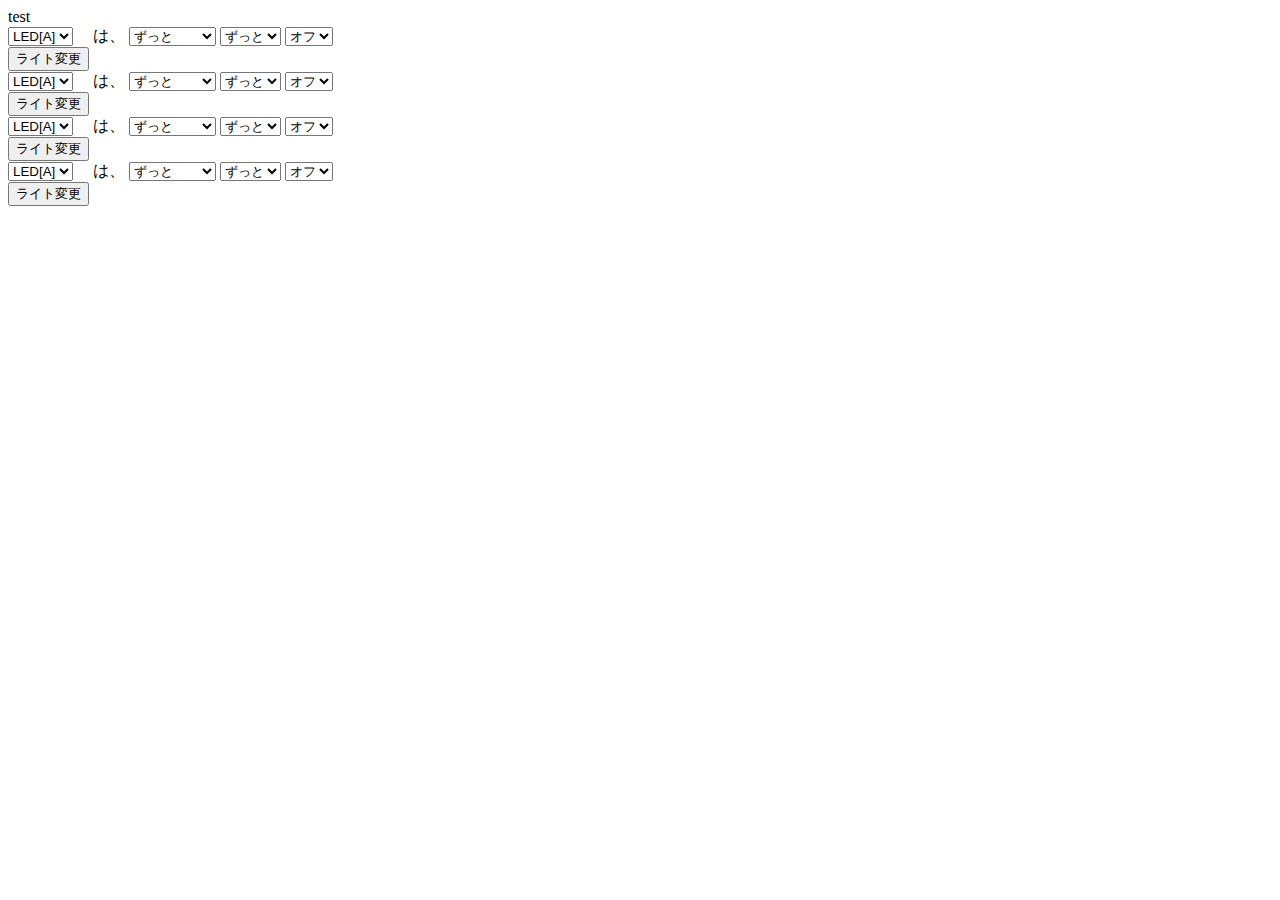
==== index.html @ c1d08ac6 "尾崎さんチェック用のプロトタイプ" ====
<!DOCTYPE html>
<html lang="ja">
<head>
    <meta charset="UTF-8">
    <title>god flag Practice</title>
</head>

<body>
test

<form name="form1" class="term1" action="">
	<select name="which_led">
		<option value="led_a">LED[A]</option>
		<option value="led_b">LED[B]</option>
		<option value="led_c">LED[C]</option>
		<option value="led_d">LED[D]</option>
		<option value="led_e">LED[E]</option>
	</select>
　は、
	<select name="how_often_bunbo">
		<option value="always">ずっと</option>
		<option value="2">２回のうち</option>
		<option value="3">３回のうち</option>
		<option value="4">４回のうち</option>
		<option value="5">５回のうち</option>
		<option value="6">６回のうち</option>
	</select>

	<select name="how_often_bunbo">
		<option value="always">ずっと</option>
		<option value="2">１回</option>
		<option value="3">２回</option>
		<option value="4">３回</option>
		<option value="5">４回</option>
		<option value="6">５回</option>
	</select>

	<select name="how_often_bunbo">
		<option value="off">オフ</option>
		<option value="blue">青</option>
		<option value="red">赤</option>
		<option value="yellow">黄色</option>
		<option value="green">緑色</option>
		<option value="skyblue">水色</option>
		<option value="white">白</option>
	</select>
</form>
	<input type="button" value="ライト変更" onclick="onButtonClick();" />
</form><br>

<form name="form1" class="term1" action="">
	<select name="which_led">
		<option value="led_a">LED[A]</option>
		<option value="led_b">LED[B]</option>
		<option value="led_c">LED[C]</option>
		<option value="led_d">LED[D]</option>
		<option value="led_e">LED[E]</option>
	</select>
　は、
	<select name="how_often_bunbo">
		<option value="always">ずっと</option>
		<option value="2">２回のうち</option>
		<option value="3">３回のうち</option>
		<option value="4">４回のうち</option>
		<option value="5">５回のうち</option>
		<option value="6">６回のうち</option>
	</select>

	<select name="how_often_bunbo">
		<option value="always">ずっと</option>
		<option value="2">１回</option>
		<option value="3">２回</option>
		<option value="4">３回</option>
		<option value="5">４回</option>
		<option value="6">５回</option>
	</select>

	<select name="how_often_bunbo">
		<option value="off">オフ</option>
		<option value="blue">青</option>
		<option value="red">赤</option>
		<option value="yellow">黄色</option>
		<option value="green">緑色</option>
		<option value="skyblue">水色</option>
		<option value="white">白</option>
	</select>
</form>
	<input type="button" value="ライト変更" onclick="onButtonClick();" />
</form><br>


<form name="form1" class="term1" action="">
	<select name="which_led">
		<option value="led_a">LED[A]</option>
		<option value="led_b">LED[B]</option>
		<option value="led_c">LED[C]</option>
		<option value="led_d">LED[D]</option>
		<option value="led_e">LED[E]</option>
	</select>
　は、
	<select name="how_often_bunbo">
		<option value="always">ずっと</option>
		<option value="2">２回のうち</option>
		<option value="3">３回のうち</option>
		<option value="4">４回のうち</option>
		<option value="5">５回のうち</option>
		<option value="6">６回のうち</option>
	</select>

	<select name="how_often_bunbo">
		<option value="always">ずっと</option>
		<option value="2">１回</option>
		<option value="3">２回</option>
		<option value="4">３回</option>
		<option value="5">４回</option>
		<option value="6">５回</option>
	</select>

	<select name="how_often_bunbo">
		<option value="off">オフ</option>
		<option value="blue">青</option>
		<option value="red">赤</option>
		<option value="yellow">黄色</option>
		<option value="green">緑色</option>
		<option value="skyblue">水色</option>
		<option value="white">白</option>
	</select>
</form>
	<input type="button" value="ライト変更" onclick="onButtonClick();" />
</form><br>


<form name="form1" class="term1" action="">
	<select name="which_led">
		<option value="led_a">LED[A]</option>
		<option value="led_b">LED[B]</option>
		<option value="led_c">LED[C]</option>
		<option value="led_d">LED[D]</option>
		<option value="led_e">LED[E]</option>
	</select>
　は、
	<select name="how_often_bunbo">
		<option value="always">ずっと</option>
		<option value="2">２回のうち</option>
		<option value="3">３回のうち</option>
		<option value="4">４回のうち</option>
		<option value="5">５回のうち</option>
		<option value="6">６回のうち</option>
	</select>

	<select name="how_often_bunbo">
		<option value="always">ずっと</option>
		<option value="2">１回</option>
		<option value="3">２回</option>
		<option value="4">３回</option>
		<option value="5">４回</option>
		<option value="6">５回</option>
	</select>

	<select name="how_often_bunbo">
		<option value="off">オフ</option>
		<option value="blue">青</option>
		<option value="red">赤</option>
		<option value="yellow">黄色</option>
		<option value="green">緑色</option>
		<option value="skyblue">水色</option>
		<option value="white">白</option>
	</select>
</form>
	<input type="button" value="ライト変更" onclick="onButtonClick();" />
</form><br>

  <div id="stage"></div>
  <script src="./assets/vue.js"></script>
  <script src='./assets/three.min.js'></script>
  <script src='./assets/OrbitControls.js'></script>
  <script src='./assets/script.js'></script>
</body>

</html>
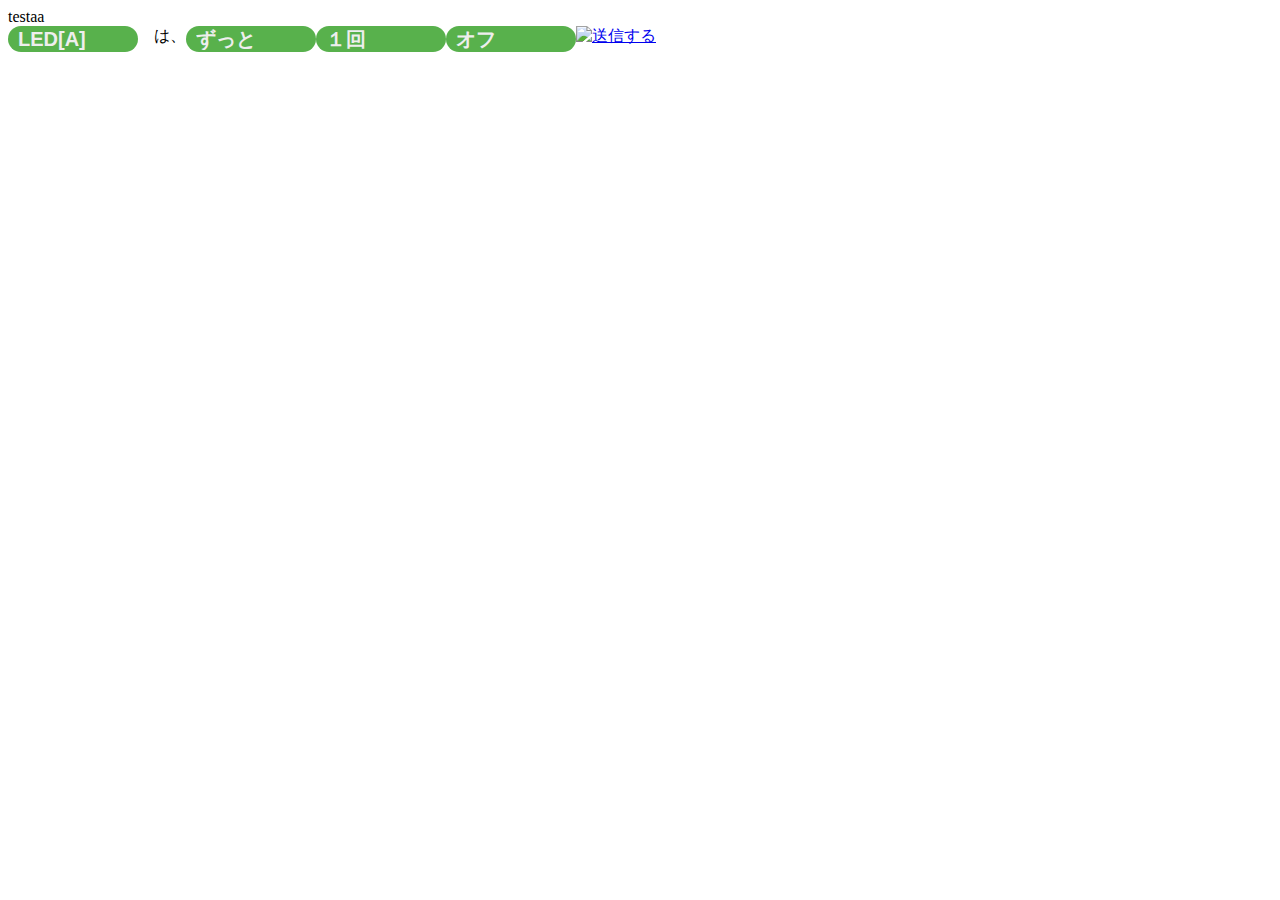
==== commit e73ba03e: "尾崎様" ====
--- a/index.html
+++ b/index.html
@@ -3,12 +3,60 @@
 <head>
     <meta charset="UTF-8">
     <title>god flag Practice</title>
+		<style type="text/css">
+		input, button, textarea, select {
+			-webkit-appearance: none;
+			-moz-appearance: none;
+			appearance: none;
+			outline: none;
+		}
+
+
+
+		.box_selection select {
+		 border: 0;
+		 color: #EEE;
+		 background: transparent;
+		 font-size: 20px;
+		 font-weight: bold;
+		 padding: 2px 10px;
+		 // width: 128px;
+		 // *width: 100px;
+		 width: 138px;
+		 *width: 130px;
+		 *background: #58B14C;
+		 -webkit-appearance: none;
+		}
+
+		.box_selection {
+		 overflow:hidden;
+		 width:130px;
+		 -moz-border-radius: 15px 15px 15px 15px;
+		 -webkit-border-radius: 15px 15px 15px 15px;
+		 border-radius: 15px 15px 15px 15px;
+		 // box-shadow: 1px 1px 11px #330033;
+		 background: #58B14C url("http://i62.tinypic.com/15xvbd5.png") no-repeat scroll 100px center;
+		}
+
+		.form_container {
+			display:flex;
+		}
+
+
+
+
+		</style>
+
+
 </head>
 
 <body>
-test
+testaa
 
-<form name="form1" class="term1" action="">
+
+<form id="term1">
+<div class="form_container">
+<div class="box_selection">
 	<select name="which_led">
 		<option value="led_a">LED[A]</option>
 		<option value="led_b">LED[B]</option>
@@ -16,8 +64,10 @@
 		<option value="led_d">LED[D]</option>
 		<option value="led_e">LED[E]</option>
 	</select>
+</div>
 　は、
-	<select name="how_often_bunbo">
+<div class="box_selection">
+	<select class="how_often_bunbo" name="how_often_bunbo">
 		<option value="always">ずっと</option>
 		<option value="2">２回のうち</option>
 		<option value="3">３回のうち</option>
@@ -25,17 +75,20 @@
 		<option value="5">５回のうち</option>
 		<option value="6">６回のうち</option>
 	</select>
+</div>
 
-	<select name="how_often_bunbo">
-		<option value="always">ずっと</option>
-		<option value="2">１回</option>
-		<option value="3">２回</option>
-		<option value="4">３回</option>
-		<option value="5">４回</option>
-		<option value="6">５回</option>
+<div class="box_selection">
+	<select class="how_often_bunshi" name="how_often_bunshi">
+		<option value="1">１回</option>
+		<option value="2">２回</option>
+		<option value="3">３回</option>
+		<option value="4">４回</option>
+		<option value="5">５回</option>
 	</select>
+</div>
 
-	<select name="how_often_bunbo">
+<div class="box_selection">
+	<select class="led_color" name="led_color">
 		<option value="off">オフ</option>
 		<option value="blue">青</option>
 		<option value="red">赤</option>
@@ -44,133 +97,18 @@
 		<option value="skyblue">水色</option>
 		<option value="white">白</option>
 	</select>
+</div>
+
+<a href="#"><img id="exe_btn" src="./img/button.gif" alt="送信する"></a>
+<!-- <input id="exe_btn" type="image" src="./img/button.gif"> -->
+
 </form>
-	<input type="button" value="ライト変更" onclick="onButtonClick();" />
-</form><br>
-
-<form name="form1" class="term1" action="">
-	<select name="which_led">
-		<option value="led_a">LED[A]</option>
-		<option value="led_b">LED[B]</option>
-		<option value="led_c">LED[C]</option>
-		<option value="led_d">LED[D]</option>
-		<option value="led_e">LED[E]</option>
-	</select>
-　は、
-	<select name="how_often_bunbo">
-		<option value="always">ずっと</option>
-		<option value="2">２回のうち</option>
-		<option value="3">３回のうち</option>
-		<option value="4">４回のうち</option>
-		<option value="5">５回のうち</option>
-		<option value="6">６回のうち</option>
-	</select>
-
-	<select name="how_often_bunbo">
-		<option value="always">ずっと</option>
-		<option value="2">１回</option>
-		<option value="3">２回</option>
-		<option value="4">３回</option>
-		<option value="5">４回</option>
-		<option value="6">５回</option>
-	</select>
-
-	<select name="how_often_bunbo">
-		<option value="off">オフ</option>
-		<option value="blue">青</option>
-		<option value="red">赤</option>
-		<option value="yellow">黄色</option>
-		<option value="green">緑色</option>
-		<option value="skyblue">水色</option>
-		<option value="white">白</option>
-	</select>
-</form>
-	<input type="button" value="ライト変更" onclick="onButtonClick();" />
-</form><br>
 
 
-<form name="form1" class="term1" action="">
-	<select name="which_led">
-		<option value="led_a">LED[A]</option>
-		<option value="led_b">LED[B]</option>
-		<option value="led_c">LED[C]</option>
-		<option value="led_d">LED[D]</option>
-		<option value="led_e">LED[E]</option>
-	</select>
-　は、
-	<select name="how_often_bunbo">
-		<option value="always">ずっと</option>
-		<option value="2">２回のうち</option>
-		<option value="3">３回のうち</option>
-		<option value="4">４回のうち</option>
-		<option value="5">５回のうち</option>
-		<option value="6">６回のうち</option>
-	</select>
-
-	<select name="how_often_bunbo">
-		<option value="always">ずっと</option>
-		<option value="2">１回</option>
-		<option value="3">２回</option>
-		<option value="4">３回</option>
-		<option value="5">４回</option>
-		<option value="6">５回</option>
-	</select>
-
-	<select name="how_often_bunbo">
-		<option value="off">オフ</option>
-		<option value="blue">青</option>
-		<option value="red">赤</option>
-		<option value="yellow">黄色</option>
-		<option value="green">緑色</option>
-		<option value="skyblue">水色</option>
-		<option value="white">白</option>
-	</select>
-</form>
-	<input type="button" value="ライト変更" onclick="onButtonClick();" />
-</form><br>
-
-
-<form name="form1" class="term1" action="">
-	<select name="which_led">
-		<option value="led_a">LED[A]</option>
-		<option value="led_b">LED[B]</option>
-		<option value="led_c">LED[C]</option>
-		<option value="led_d">LED[D]</option>
-		<option value="led_e">LED[E]</option>
-	</select>
-　は、
-	<select name="how_often_bunbo">
-		<option value="always">ずっと</option>
-		<option value="2">２回のうち</option>
-		<option value="3">３回のうち</option>
-		<option value="4">４回のうち</option>
-		<option value="5">５回のうち</option>
-		<option value="6">６回のうち</option>
-	</select>
-
-	<select name="how_often_bunbo">
-		<option value="always">ずっと</option>
-		<option value="2">１回</option>
-		<option value="3">２回</option>
-		<option value="4">３回</option>
-		<option value="5">４回</option>
-		<option value="6">５回</option>
-	</select>
-
-	<select name="how_often_bunbo">
-		<option value="off">オフ</option>
-		<option value="blue">青</option>
-		<option value="red">赤</option>
-		<option value="yellow">黄色</option>
-		<option value="green">緑色</option>
-		<option value="skyblue">水色</option>
-		<option value="white">白</option>
-	</select>
-</form>
-	<input type="button" value="ライト変更" onclick="onButtonClick();" />
-</form><br>
+</div>
 
   <div id="stage"></div>
+	<script src="./assets/jquery-3.2.1.min.js"></script>
   <script src="./assets/vue.js"></script>
   <script src='./assets/three.min.js'></script>
   <script src='./assets/OrbitControls.js'></script>
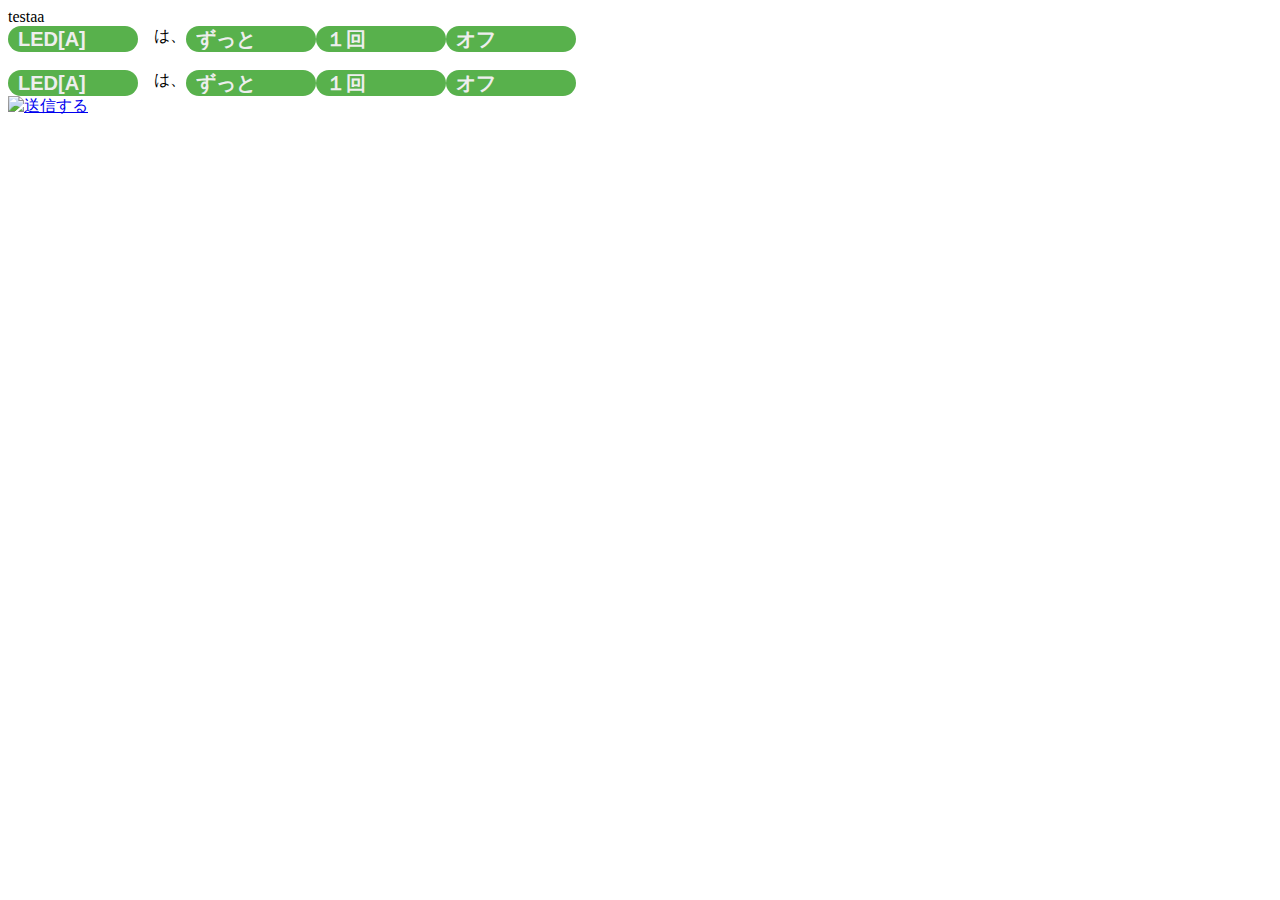
==== commit bfeb2c4f: "少し進展" ====
--- a/index.html
+++ b/index.html
@@ -54,58 +54,105 @@
 testaa
 
 
-<form id="term1">
-<div class="form_container">
-<div class="box_selection">
-	<select name="which_led">
-		<option value="led_a">LED[A]</option>
-		<option value="led_b">LED[B]</option>
-		<option value="led_c">LED[C]</option>
-		<option value="led_d">LED[D]</option>
-		<option value="led_e">LED[E]</option>
-	</select>
-</div>
+<div id="term1" class="form_container">
+	<div class="box_selection">
+		<select class="which_led" name="which_led">
+			<option value="led_a">LED[A]</option>
+			<option value="led_b">LED[B]</option>
+			<option value="led_c">LED[C]</option>
+			<option value="led_d">LED[D]</option>
+			<option value="led_e">LED[E]</option>
+		</select>
+	</div>
 　は、
-<div class="box_selection">
-	<select class="how_often_bunbo" name="how_often_bunbo">
-		<option value="always">ずっと</option>
-		<option value="2">２回のうち</option>
-		<option value="3">３回のうち</option>
-		<option value="4">４回のうち</option>
-		<option value="5">５回のうち</option>
-		<option value="6">６回のうち</option>
-	</select>
+	<div class="box_selection">
+		<select class="how_often_bunbo" name="how_often_bunbo">
+			<option value="always">ずっと</option>
+			<option value="2">２回のうち</option>
+			<option value="3">３回のうち</option>
+			<option value="4">４回のうち</option>
+			<option value="5">５回のうち</option>
+			<option value="6">６回のうち</option>
+		</select>
+	</div>
+
+	<div class="box_selection">
+		<select class="how_often_bunshi" name="how_often_bunshi">
+			<option value="1">１回</option>
+			<option value="2">２回</option>
+			<option value="3">３回</option>
+			<option value="4">４回</option>
+			<option value="5">５回</option>
+		</select>
+	</div>
+
+	<div class="box_selection">
+		<select class="led_color" name="led_color">
+			<option value="off">オフ</option>
+			<option value="blue">青</option>
+			<option value="red">赤</option>
+			<option value="yellow">黄色</option>
+			<option value="green">緑色</option>
+			<option value="skyblue">水色</option>
+			<option value="white">白</option>
+		</select>
+	</div>
 </div>
 
-<div class="box_selection">
-	<select class="how_often_bunshi" name="how_often_bunshi">
-		<option value="1">１回</option>
-		<option value="2">２回</option>
-		<option value="3">３回</option>
-		<option value="4">４回</option>
-		<option value="5">５回</option>
-	</select>
-</div>
+<br/>
 
-<div class="box_selection">
-	<select class="led_color" name="led_color">
-		<option value="off">オフ</option>
-		<option value="blue">青</option>
-		<option value="red">赤</option>
-		<option value="yellow">黄色</option>
-		<option value="green">緑色</option>
-		<option value="skyblue">水色</option>
-		<option value="white">白</option>
-	</select>
+<div id="term2" class="form_container">
+	<div class="box_selection">
+		<select class="which_led" name="which_led">
+			<option value="led_a">LED[A]</option>
+			<option value="led_b">LED[B]</option>
+			<option value="led_c">LED[C]</option>
+			<option value="led_d">LED[D]</option>
+			<option value="led_e">LED[E]</option>
+		</select>
+	</div>
+　は、
+	<div class="box_selection">
+		<select class="how_often_bunbo" name="how_often_bunbo">
+			<option value="always">ずっと</option>
+			<option value="2">２回のうち</option>
+			<option value="3">３回のうち</option>
+			<option value="4">４回のうち</option>
+			<option value="5">５回のうち</option>
+			<option value="6">６回のうち</option>
+		</select>
+	</div>
+
+	<div class="box_selection">
+		<select class="how_often_bunshi" name="how_often_bunshi">
+			<option value="1">１回</option>
+			<option value="2">２回</option>
+			<option value="3">３回</option>
+			<option value="4">４回</option>
+			<option value="5">５回</option>
+		</select>
+	</div>
+
+	<div class="box_selection">
+		<select class="led_color" name="led_color">
+			<option value="off">オフ</option>
+			<option value="blue">青</option>
+			<option value="red">赤</option>
+			<option value="yellow">黄色</option>
+			<option value="green">緑色</option>
+			<option value="skyblue">水色</option>
+			<option value="white">白</option>
+		</select>
+	</div>
 </div>
 
 <a href="#"><img id="exe_btn" src="./img/button.gif" alt="送信する"></a>
 <!-- <input id="exe_btn" type="image" src="./img/button.gif"> -->
 
-</form>
 
 
-</div>
+
+
 
   <div id="stage"></div>
 	<script src="./assets/jquery-3.2.1.min.js"></script>
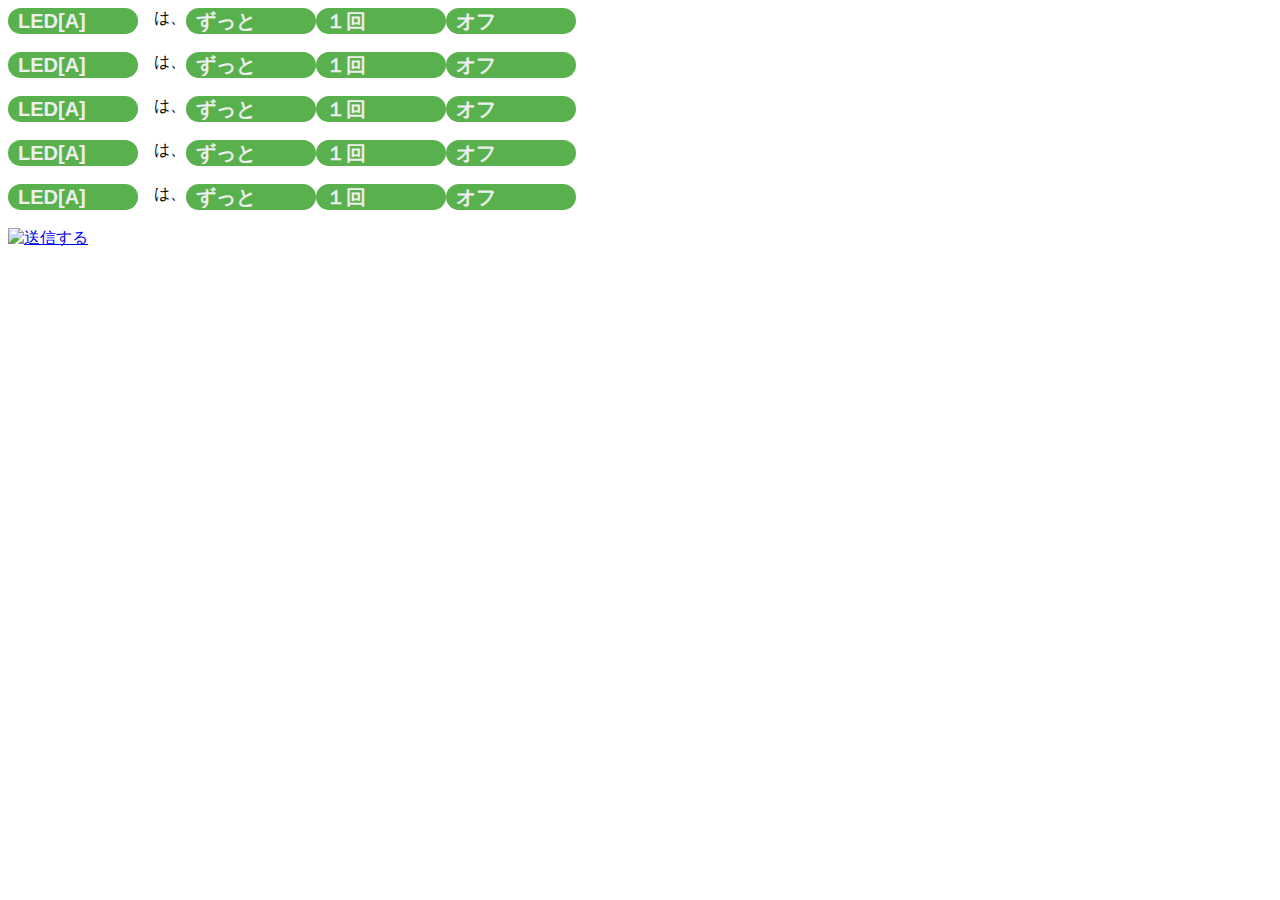
==== commit e3a32462: "とりあえず遊べるようになった" ====
--- a/index.html
+++ b/index.html
@@ -42,52 +42,51 @@
 			display:flex;
 		}
 
-
-
-
 		</style>
 
 
 </head>
 
 <body>
-testaa
-
+
+<!-- ここに描画される -->
+<div id="stage"></div>
+<!-- ここまで -->
 
 <div id="term1" class="form_container">
 	<div class="box_selection">
 		<select class="which_led" name="which_led">
-			<option value="led_a">LED[A]</option>
-			<option value="led_b">LED[B]</option>
-			<option value="led_c">LED[C]</option>
-			<option value="led_d">LED[D]</option>
-			<option value="led_e">LED[E]</option>
-		</select>
-	</div>
-　は、
-	<div class="box_selection">
-		<select class="how_often_bunbo" name="how_often_bunbo">
-			<option value="always">ずっと</option>
-			<option value="2">２回のうち</option>
-			<option value="3">３回のうち</option>
-			<option value="4">４回のうち</option>
-			<option value="5">５回のうち</option>
-			<option value="6">６回のうち</option>
-		</select>
-	</div>
-
-	<div class="box_selection">
-		<select class="how_often_bunshi" name="how_often_bunshi">
-			<option value="1">１回</option>
-			<option value="2">２回</option>
-			<option value="3">３回</option>
-			<option value="4">４回</option>
-			<option value="5">５回</option>
-		</select>
-	</div>
-
-	<div class="box_selection">
-		<select class="led_color" name="led_color">
+			<option value="1">LED[A]</option>
+			<option value="2">LED[B]</option>
+			<option value="3">LED[C]</option>
+			<option value="4">LED[D]</option>
+			<option value="5">LED[E]</option>
+		</select>
+	</div>
+　は、
+	<div class="box_selection">
+		<select class="how_often_bunbo" name="how_often_bunbo">
+			<option value="1">ずっと</option>
+			<option value="2">２回のうち</option>
+			<option value="3">３回のうち</option>
+			<option value="4">４回のうち</option>
+			<option value="5">５回のうち</option>
+			<option value="6">６回のうち</option>
+		</select>
+	</div>
+
+	<div class="box_selection">
+		<select class="how_often_bunshi" name="how_often_bunshi">
+			<option value="1">１回</option>
+			<option value="2">２回</option>
+			<option value="3">３回</option>
+			<option value="4">４回</option>
+			<option value="5">５回</option>
+		</select>
+	</div>
+
+	<div class="box_selection">
+		<select class="which_color" name="which_color">
 			<option value="off">オフ</option>
 			<option value="blue">青</option>
 			<option value="red">赤</option>
@@ -104,49 +103,198 @@
 <div id="term2" class="form_container">
 	<div class="box_selection">
 		<select class="which_led" name="which_led">
-			<option value="led_a">LED[A]</option>
-			<option value="led_b">LED[B]</option>
-			<option value="led_c">LED[C]</option>
-			<option value="led_d">LED[D]</option>
-			<option value="led_e">LED[E]</option>
-		</select>
-	</div>
-　は、
-	<div class="box_selection">
-		<select class="how_often_bunbo" name="how_often_bunbo">
-			<option value="always">ずっと</option>
-			<option value="2">２回のうち</option>
-			<option value="3">３回のうち</option>
-			<option value="4">４回のうち</option>
-			<option value="5">５回のうち</option>
-			<option value="6">６回のうち</option>
-		</select>
-	</div>
-
-	<div class="box_selection">
-		<select class="how_often_bunshi" name="how_often_bunshi">
-			<option value="1">１回</option>
-			<option value="2">２回</option>
-			<option value="3">３回</option>
-			<option value="4">４回</option>
-			<option value="5">５回</option>
-		</select>
-	</div>
-
-	<div class="box_selection">
-		<select class="led_color" name="led_color">
-			<option value="off">オフ</option>
-			<option value="blue">青</option>
-			<option value="red">赤</option>
-			<option value="yellow">黄色</option>
-			<option value="green">緑色</option>
-			<option value="skyblue">水色</option>
-			<option value="white">白</option>
-		</select>
-	</div>
-</div>
+			<option value="1">LED[A]</option>
+			<option value="2">LED[B]</option>
+			<option value="3">LED[C]</option>
+			<option value="4">LED[D]</option>
+			<option value="5">LED[E]</option>
+		</select>
+	</div>
+　は、
+	<div class="box_selection">
+		<select class="how_often_bunbo" name="how_often_bunbo">
+			<option value="1">ずっと</option>
+			<option value="2">２回のうち</option>
+			<option value="3">３回のうち</option>
+			<option value="4">４回のうち</option>
+			<option value="5">５回のうち</option>
+			<option value="6">６回のうち</option>
+		</select>
+	</div>
+
+	<div class="box_selection">
+		<select class="how_often_bunshi" name="how_often_bunshi">
+			<option value="1">１回</option>
+			<option value="2">２回</option>
+			<option value="3">３回</option>
+			<option value="4">４回</option>
+			<option value="5">５回</option>
+		</select>
+	</div>
+
+	<div class="box_selection">
+		<select class="which_color" name="which_color">
+			<option value="black">オフ</option>
+			<option value="blue">青</option>
+			<option value="red">赤</option>
+			<option value="yellow">黄色</option>
+			<option value="green">緑色</option>
+			<option value="skyblue">水色</option>
+			<option value="white">白</option>
+		</select>
+	</div>
+</div>
+
+<br>
+
+
+<div id="term3" class="form_container">
+	<div class="box_selection">
+		<select class="which_led" name="which_led">
+			<option value="1">LED[A]</option>
+			<option value="2">LED[B]</option>
+			<option value="3">LED[C]</option>
+			<option value="4">LED[D]</option>
+			<option value="5">LED[E]</option>
+		</select>
+	</div>
+　は、
+	<div class="box_selection">
+		<select class="how_often_bunbo" name="how_often_bunbo">
+			<option value="1">ずっと</option>
+			<option value="2">２回のうち</option>
+			<option value="3">３回のうち</option>
+			<option value="4">４回のうち</option>
+			<option value="5">５回のうち</option>
+			<option value="6">６回のうち</option>
+		</select>
+	</div>
+
+	<div class="box_selection">
+		<select class="how_often_bunshi" name="how_often_bunshi">
+			<option value="1">１回</option>
+			<option value="2">２回</option>
+			<option value="3">３回</option>
+			<option value="4">４回</option>
+			<option value="5">５回</option>
+		</select>
+	</div>
+
+	<div class="box_selection">
+		<select class="which_color" name="which_color">
+			<option value="black">オフ</option>
+			<option value="blue">青</option>
+			<option value="red">赤</option>
+			<option value="yellow">黄色</option>
+			<option value="green">緑色</option>
+			<option value="skyblue">水色</option>
+			<option value="white">白</option>
+		</select>
+	</div>
+</div>
+
+<br>
+
+
+<div id="term4" class="form_container">
+	<div class="box_selection">
+		<select class="which_led" name="which_led">
+			<option value="1">LED[A]</option>
+			<option value="2">LED[B]</option>
+			<option value="3">LED[C]</option>
+			<option value="4">LED[D]</option>
+			<option value="5">LED[E]</option>
+		</select>
+	</div>
+　は、
+	<div class="box_selection">
+		<select class="how_often_bunbo" name="how_often_bunbo">
+			<option value="1">ずっと</option>
+			<option value="2">２回のうち</option>
+			<option value="3">３回のうち</option>
+			<option value="4">４回のうち</option>
+			<option value="5">５回のうち</option>
+			<option value="6">６回のうち</option>
+		</select>
+	</div>
+
+	<div class="box_selection">
+		<select class="how_often_bunshi" name="how_often_bunshi">
+			<option value="1">１回</option>
+			<option value="2">２回</option>
+			<option value="3">３回</option>
+			<option value="4">４回</option>
+			<option value="5">５回</option>
+		</select>
+	</div>
+
+	<div class="box_selection">
+		<select class="which_color" name="which_color">
+			<option value="black">オフ</option>
+			<option value="blue">青</option>
+			<option value="red">赤</option>
+			<option value="yellow">黄色</option>
+			<option value="green">緑色</option>
+			<option value="skyblue">水色</option>
+			<option value="white">白</option>
+		</select>
+	</div>
+</div>
+
+<br>
+
+
+<div id="term5" class="form_container">
+	<div class="box_selection">
+		<select class="which_led" name="which_led">
+			<option value="1">LED[A]</option>
+			<option value="2">LED[B]</option>
+			<option value="3">LED[C]</option>
+			<option value="4">LED[D]</option>
+			<option value="5">LED[E]</option>
+		</select>
+	</div>
+　は、
+	<div class="box_selection">
+		<select class="how_often_bunbo" name="how_often_bunbo">
+			<option value="1">ずっと</option>
+			<option value="2">２回のうち</option>
+			<option value="3">３回のうち</option>
+			<option value="4">４回のうち</option>
+			<option value="5">５回のうち</option>
+			<option value="6">６回のうち</option>
+		</select>
+	</div>
+
+	<div class="box_selection">
+		<select class="how_often_bunshi" name="how_often_bunshi">
+			<option value="1">１回</option>
+			<option value="2">２回</option>
+			<option value="3">３回</option>
+			<option value="4">４回</option>
+			<option value="5">５回</option>
+		</select>
+	</div>
+
+	<div class="box_selection">
+		<select class="which_color" name="which_color">
+			<option value="black">オフ</option>
+			<option value="blue">青</option>
+			<option value="red">赤</option>
+			<option value="yellow">黄色</option>
+			<option value="green">緑色</option>
+			<option value="skyblue">水色</option>
+			<option value="white">白</option>
+		</select>
+	</div>
+</div>
+
+<br>
+
+
 
 <a href="#"><img id="exe_btn" src="./img/button.gif" alt="送信する"></a>
+<br>
 <!-- <input id="exe_btn" type="image" src="./img/button.gif"> -->
 
 
@@ -154,7 +302,7 @@
 
 
 
-  <div id="stage"></div>
+
 	<script src="./assets/jquery-3.2.1.min.js"></script>
   <script src="./assets/vue.js"></script>
   <script src='./assets/three.min.js'></script>
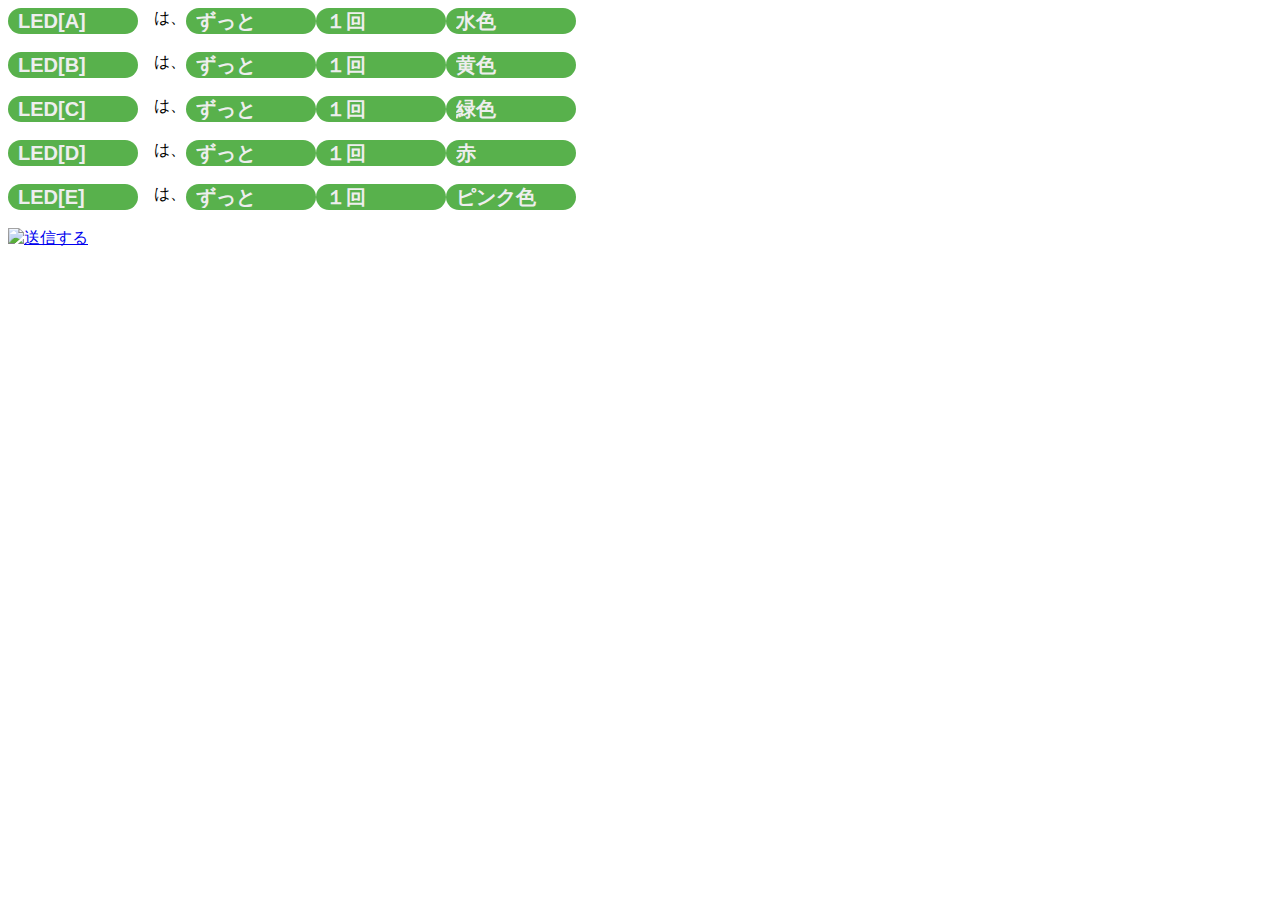
==== commit aacc8eb2: "デフォルトの選択を変更" ====
--- a/index.html
+++ b/index.html
@@ -56,11 +56,204 @@
 <div id="term1" class="form_container">
 	<div class="box_selection">
 		<select class="which_led" name="which_led">
+			<option value="1" selected>LED[A]</option>
+			<option value="2">LED[B]</option>
+			<option value="3">LED[C]</option>
+			<option value="4">LED[D]</option>
+			<option value="5">LED[E]</option>
+		</select>
+	</div>
+　は、
+	<div class="box_selection">
+		<select class="how_often_bunbo" name="how_often_bunbo">
+			<option value="1" selected>ずっと</option>
+			<option value="2">２回のうち</option>
+			<option value="3">３回のうち</option>
+			<option value="4">４回のうち</option>
+			<option value="5">５回のうち</option>
+			<option value="6">６回のうち</option>
+		</select>
+	</div>
+
+	<div class="box_selection">
+		<select class="how_often_bunshi" name="how_often_bunshi">
+			<option value="1">１回</option>
+			<option value="2">２回</option>
+			<option value="3">３回</option>
+			<option value="4">４回</option>
+			<option value="5">５回</option>
+		</select>
+	</div>
+
+	<div class="box_selection">
+		<select class="which_color" name="which_color">
+			<option value="black">オフ</option>
+			<option value="blue">青</option>
+			<option value="red">赤</option>
+			<option value="yellow">黄色</option>
+			<option value="green">緑色</option>
+			<option value="skyblue" selected>水色</option>
+			<option value="pink">ピンク色</option>
+			<option value="white">白</option>
+		</select>
+	</div>
+</div>
+
+<br/>
+
+<div id="term2" class="form_container">
+	<div class="box_selection">
+		<select class="which_led" name="which_led">
+			<option value="1">LED[A]</option>
+			<option value="2" selected>LED[B]</option>
+			<option value="3">LED[C]</option>
+			<option value="4">LED[D]</option>
+			<option value="5">LED[E]</option>
+		</select>
+	</div>
+　は、
+	<div class="box_selection">
+		<select class="how_often_bunbo" name="how_often_bunbo">
+			<option value="1">ずっと</option>
+			<option value="2">２回のうち</option>
+			<option value="3">３回のうち</option>
+			<option value="4">４回のうち</option>
+			<option value="5">５回のうち</option>
+			<option value="6">６回のうち</option>
+		</select>
+	</div>
+
+	<div class="box_selection">
+		<select class="how_often_bunshi" name="how_often_bunshi">
+			<option value="1">１回</option>
+			<option value="2">２回</option>
+			<option value="3">３回</option>
+			<option value="4">４回</option>
+			<option value="5">５回</option>
+		</select>
+	</div>
+
+	<div class="box_selection">
+		<select class="which_color" name="which_color">
+			<option value="black">オフ</option>
+			<option value="blue">青</option>
+			<option value="red">赤</option>
+			<option value="yellow" selected>黄色</option>
+			<option value="green">緑色</option>
+			<option value="skyblue">水色</option>
+			<option value="pink">ピンク色</option>
+			<option value="white">白</option>
+		</select>
+	</div>
+</div>
+
+<br>
+
+
+<div id="term3" class="form_container">
+	<div class="box_selection">
+		<select class="which_led" name="which_led">
+			<option value="1">LED[A]</option>
+			<option value="2">LED[B]</option>
+			<option value="3" selected>LED[C]</option>
+			<option value="4">LED[D]</option>
+			<option value="5">LED[E]</option>
+		</select>
+	</div>
+　は、
+	<div class="box_selection">
+		<select class="how_often_bunbo" name="how_often_bunbo">
+			<option value="1">ずっと</option>
+			<option value="2">２回のうち</option>
+			<option value="3">３回のうち</option>
+			<option value="4">４回のうち</option>
+			<option value="5">５回のうち</option>
+			<option value="6">６回のうち</option>
+		</select>
+	</div>
+
+	<div class="box_selection">
+		<select class="how_often_bunshi" name="how_often_bunshi">
+			<option value="1">１回</option>
+			<option value="2">２回</option>
+			<option value="3">３回</option>
+			<option value="4">４回</option>
+			<option value="5">５回</option>
+		</select>
+	</div>
+
+	<div class="box_selection">
+		<select class="which_color" name="which_color">
+			<option value="black">オフ</option>
+			<option value="blue">青</option>
+			<option value="red">赤</option>
+			<option value="yellow">黄色</option>
+			<option value="green" selected>緑色</option>
+			<option value="skyblue">水色</option>
+			<option value="pink">ピンク色</option>
+			<option value="white">白</option>
+		</select>
+	</div>
+</div>
+
+<br>
+<div id="term4" class="form_container">
+	<div class="box_selection">
+		<select class="which_led" name="which_led">
+			<option value="1">LED[A]</option>
+			<option value="2">LED[B]</option>
+			<option value="3">LED[C]</option>
+			<option value="4" selected>LED[D]</option>
+			<option value="5">LED[E]</option>
+		</select>
+	</div>
+　は、
+	<div class="box_selection">
+		<select class="how_often_bunbo" name="how_often_bunbo">
+			<option value="1">ずっと</option>
+			<option value="2">２回のうち</option>
+			<option value="3">３回のうち</option>
+			<option value="4">４回のうち</option>
+			<option value="5">５回のうち</option>
+			<option value="6">６回のうち</option>
+		</select>
+	</div>
+
+	<div class="box_selection">
+		<select class="how_often_bunshi" name="how_often_bunshi">
+			<option value="1">１回</option>
+			<option value="2">２回</option>
+			<option value="3">３回</option>
+			<option value="4">４回</option>
+			<option value="5">５回</option>
+		</select>
+	</div>
+
+	<div class="box_selection">
+		<select class="which_color" name="which_color">
+			<option value="black">オフ</option>
+			<option value="blue">青</option>
+			<option value="red" selected>赤</option>
+			<option value="yellow">黄色</option>
+			<option value="green">緑色</option>
+			<option value="skyblue">水色</option>
+			<option value="pink">ピンク色</option>
+			<option value="white">白</option>
+		</select>
+	</div>
+</div>
+
+<br>
+
+
+<div id="term5" class="form_container">
+	<div class="box_selection">
+		<select class="which_led" name="which_led">
 			<option value="1">LED[A]</option>
 			<option value="2">LED[B]</option>
 			<option value="3">LED[C]</option>
 			<option value="4">LED[D]</option>
-			<option value="5">LED[E]</option>
+			<option value="5" selected>LED[E]</option>
 		</select>
 	</div>
 　は、
@@ -87,203 +280,13 @@
 
 	<div class="box_selection">
 		<select class="which_color" name="which_color">
-			<option value="off">オフ</option>
+			<option value="black">オフ</option>
 			<option value="blue">青</option>
 			<option value="red">赤</option>
 			<option value="yellow">黄色</option>
 			<option value="green">緑色</option>
 			<option value="skyblue">水色</option>
-			<option value="white">白</option>
-		</select>
-	</div>
-</div>
-
-<br/>
-
-<div id="term2" class="form_container">
-	<div class="box_selection">
-		<select class="which_led" name="which_led">
-			<option value="1">LED[A]</option>
-			<option value="2">LED[B]</option>
-			<option value="3">LED[C]</option>
-			<option value="4">LED[D]</option>
-			<option value="5">LED[E]</option>
-		</select>
-	</div>
-　は、
-	<div class="box_selection">
-		<select class="how_often_bunbo" name="how_often_bunbo">
-			<option value="1">ずっと</option>
-			<option value="2">２回のうち</option>
-			<option value="3">３回のうち</option>
-			<option value="4">４回のうち</option>
-			<option value="5">５回のうち</option>
-			<option value="6">６回のうち</option>
-		</select>
-	</div>
-
-	<div class="box_selection">
-		<select class="how_often_bunshi" name="how_often_bunshi">
-			<option value="1">１回</option>
-			<option value="2">２回</option>
-			<option value="3">３回</option>
-			<option value="4">４回</option>
-			<option value="5">５回</option>
-		</select>
-	</div>
-
-	<div class="box_selection">
-		<select class="which_color" name="which_color">
-			<option value="black">オフ</option>
-			<option value="blue">青</option>
-			<option value="red">赤</option>
-			<option value="yellow">黄色</option>
-			<option value="green">緑色</option>
-			<option value="skyblue">水色</option>
-			<option value="white">白</option>
-		</select>
-	</div>
-</div>
-
-<br>
-
-
-<div id="term3" class="form_container">
-	<div class="box_selection">
-		<select class="which_led" name="which_led">
-			<option value="1">LED[A]</option>
-			<option value="2">LED[B]</option>
-			<option value="3">LED[C]</option>
-			<option value="4">LED[D]</option>
-			<option value="5">LED[E]</option>
-		</select>
-	</div>
-　は、
-	<div class="box_selection">
-		<select class="how_often_bunbo" name="how_often_bunbo">
-			<option value="1">ずっと</option>
-			<option value="2">２回のうち</option>
-			<option value="3">３回のうち</option>
-			<option value="4">４回のうち</option>
-			<option value="5">５回のうち</option>
-			<option value="6">６回のうち</option>
-		</select>
-	</div>
-
-	<div class="box_selection">
-		<select class="how_often_bunshi" name="how_often_bunshi">
-			<option value="1">１回</option>
-			<option value="2">２回</option>
-			<option value="3">３回</option>
-			<option value="4">４回</option>
-			<option value="5">５回</option>
-		</select>
-	</div>
-
-	<div class="box_selection">
-		<select class="which_color" name="which_color">
-			<option value="black">オフ</option>
-			<option value="blue">青</option>
-			<option value="red">赤</option>
-			<option value="yellow">黄色</option>
-			<option value="green">緑色</option>
-			<option value="skyblue">水色</option>
-			<option value="white">白</option>
-		</select>
-	</div>
-</div>
-
-<br>
-
-
-<div id="term4" class="form_container">
-	<div class="box_selection">
-		<select class="which_led" name="which_led">
-			<option value="1">LED[A]</option>
-			<option value="2">LED[B]</option>
-			<option value="3">LED[C]</option>
-			<option value="4">LED[D]</option>
-			<option value="5">LED[E]</option>
-		</select>
-	</div>
-　は、
-	<div class="box_selection">
-		<select class="how_often_bunbo" name="how_often_bunbo">
-			<option value="1">ずっと</option>
-			<option value="2">２回のうち</option>
-			<option value="3">３回のうち</option>
-			<option value="4">４回のうち</option>
-			<option value="5">５回のうち</option>
-			<option value="6">６回のうち</option>
-		</select>
-	</div>
-
-	<div class="box_selection">
-		<select class="how_often_bunshi" name="how_often_bunshi">
-			<option value="1">１回</option>
-			<option value="2">２回</option>
-			<option value="3">３回</option>
-			<option value="4">４回</option>
-			<option value="5">５回</option>
-		</select>
-	</div>
-
-	<div class="box_selection">
-		<select class="which_color" name="which_color">
-			<option value="black">オフ</option>
-			<option value="blue">青</option>
-			<option value="red">赤</option>
-			<option value="yellow">黄色</option>
-			<option value="green">緑色</option>
-			<option value="skyblue">水色</option>
-			<option value="white">白</option>
-		</select>
-	</div>
-</div>
-
-<br>
-
-
-<div id="term5" class="form_container">
-	<div class="box_selection">
-		<select class="which_led" name="which_led">
-			<option value="1">LED[A]</option>
-			<option value="2">LED[B]</option>
-			<option value="3">LED[C]</option>
-			<option value="4">LED[D]</option>
-			<option value="5">LED[E]</option>
-		</select>
-	</div>
-　は、
-	<div class="box_selection">
-		<select class="how_often_bunbo" name="how_often_bunbo">
-			<option value="1">ずっと</option>
-			<option value="2">２回のうち</option>
-			<option value="3">３回のうち</option>
-			<option value="4">４回のうち</option>
-			<option value="5">５回のうち</option>
-			<option value="6">６回のうち</option>
-		</select>
-	</div>
-
-	<div class="box_selection">
-		<select class="how_often_bunshi" name="how_often_bunshi">
-			<option value="1">１回</option>
-			<option value="2">２回</option>
-			<option value="3">３回</option>
-			<option value="4">４回</option>
-			<option value="5">５回</option>
-		</select>
-	</div>
-
-	<div class="box_selection">
-		<select class="which_color" name="which_color">
-			<option value="black">オフ</option>
-			<option value="blue">青</option>
-			<option value="red">赤</option>
-			<option value="yellow">黄色</option>
-			<option value="green">緑色</option>
-			<option value="skyblue">水色</option>
+			<option value="pink" selected>ピンク色</option>
 			<option value="white">白</option>
 		</select>
 	</div>
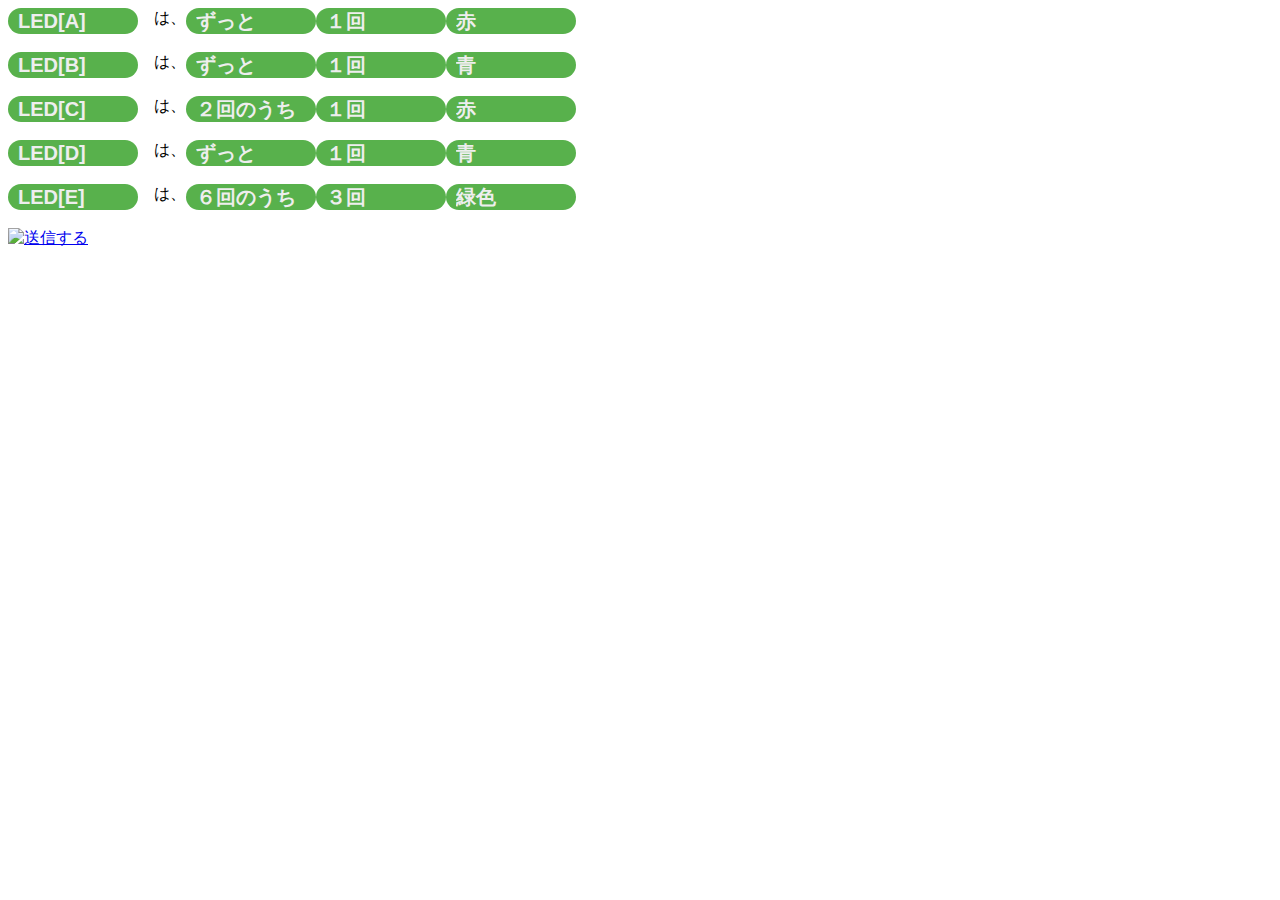
==== commit 746e4bf9: "デフォルトの色設定の変更" ====
--- a/index.html
+++ b/index.html
@@ -44,6 +44,7 @@
 
 		</style>
 
+		<link rel="stylesheet" type="text/css" href="assets/style.css" media="screen, tv">
 
 </head>
 
@@ -89,10 +90,10 @@
 		<select class="which_color" name="which_color">
 			<option value="black">オフ</option>
 			<option value="blue">青</option>
-			<option value="red">赤</option>
+			<option value="red" selected>赤</option>
 			<option value="yellow">黄色</option>
 			<option value="green">緑色</option>
-			<option value="skyblue" selected>水色</option>
+			<option value="skyblue" >水色</option>
 			<option value="pink">ピンク色</option>
 			<option value="white">白</option>
 		</select>
@@ -136,9 +137,9 @@
 	<div class="box_selection">
 		<select class="which_color" name="which_color">
 			<option value="black">オフ</option>
-			<option value="blue">青</option>
+			<option value="blue" selected>青</option>
 			<option value="red">赤</option>
-			<option value="yellow" selected>黄色</option>
+			<option value="yellow">黄色</option>
 			<option value="green">緑色</option>
 			<option value="skyblue">水色</option>
 			<option value="pink">ピンク色</option>
@@ -164,7 +165,7 @@
 	<div class="box_selection">
 		<select class="how_often_bunbo" name="how_often_bunbo">
 			<option value="1">ずっと</option>
-			<option value="2">２回のうち</option>
+			<option value="2" selected>２回のうち</option>
 			<option value="3">３回のうち</option>
 			<option value="4">４回のうち</option>
 			<option value="5">５回のうち</option>
@@ -174,7 +175,7 @@
 
 	<div class="box_selection">
 		<select class="how_often_bunshi" name="how_often_bunshi">
-			<option value="1">１回</option>
+			<option value="1" selected>１回</option>
 			<option value="2">２回</option>
 			<option value="3">３回</option>
 			<option value="4">４回</option>
@@ -186,9 +187,9 @@
 		<select class="which_color" name="which_color">
 			<option value="black">オフ</option>
 			<option value="blue">青</option>
-			<option value="red">赤</option>
-			<option value="yellow">黄色</option>
-			<option value="green" selected>緑色</option>
+			<option value="red" selected>赤</option>
+			<option value="yellow">黄色</option>
+			<option value="green">緑色</option>
 			<option value="skyblue">水色</option>
 			<option value="pink">ピンク色</option>
 			<option value="white">白</option>
@@ -232,8 +233,8 @@
 	<div class="box_selection">
 		<select class="which_color" name="which_color">
 			<option value="black">オフ</option>
-			<option value="blue">青</option>
-			<option value="red" selected>赤</option>
+			<option value="blue" selected>青</option>
+			<option value="red">赤</option>
 			<option value="yellow">黄色</option>
 			<option value="green">緑色</option>
 			<option value="skyblue">水色</option>
@@ -264,7 +265,7 @@
 			<option value="3">３回のうち</option>
 			<option value="4">４回のうち</option>
 			<option value="5">５回のうち</option>
-			<option value="6">６回のうち</option>
+			<option value="6" selected>６回のうち</option>
 		</select>
 	</div>
 
@@ -272,7 +273,7 @@
 		<select class="how_often_bunshi" name="how_often_bunshi">
 			<option value="1">１回</option>
 			<option value="2">２回</option>
-			<option value="3">３回</option>
+			<option value="3" selected>３回</option>
 			<option value="4">４回</option>
 			<option value="5">５回</option>
 		</select>
@@ -284,9 +285,9 @@
 			<option value="blue">青</option>
 			<option value="red">赤</option>
 			<option value="yellow">黄色</option>
-			<option value="green">緑色</option>
+			<option value="green" selected>緑色</option>
 			<option value="skyblue">水色</option>
-			<option value="pink" selected>ピンク色</option>
+			<option value="pink">ピンク色</option>
 			<option value="white">白</option>
 		</select>
 	</div>
